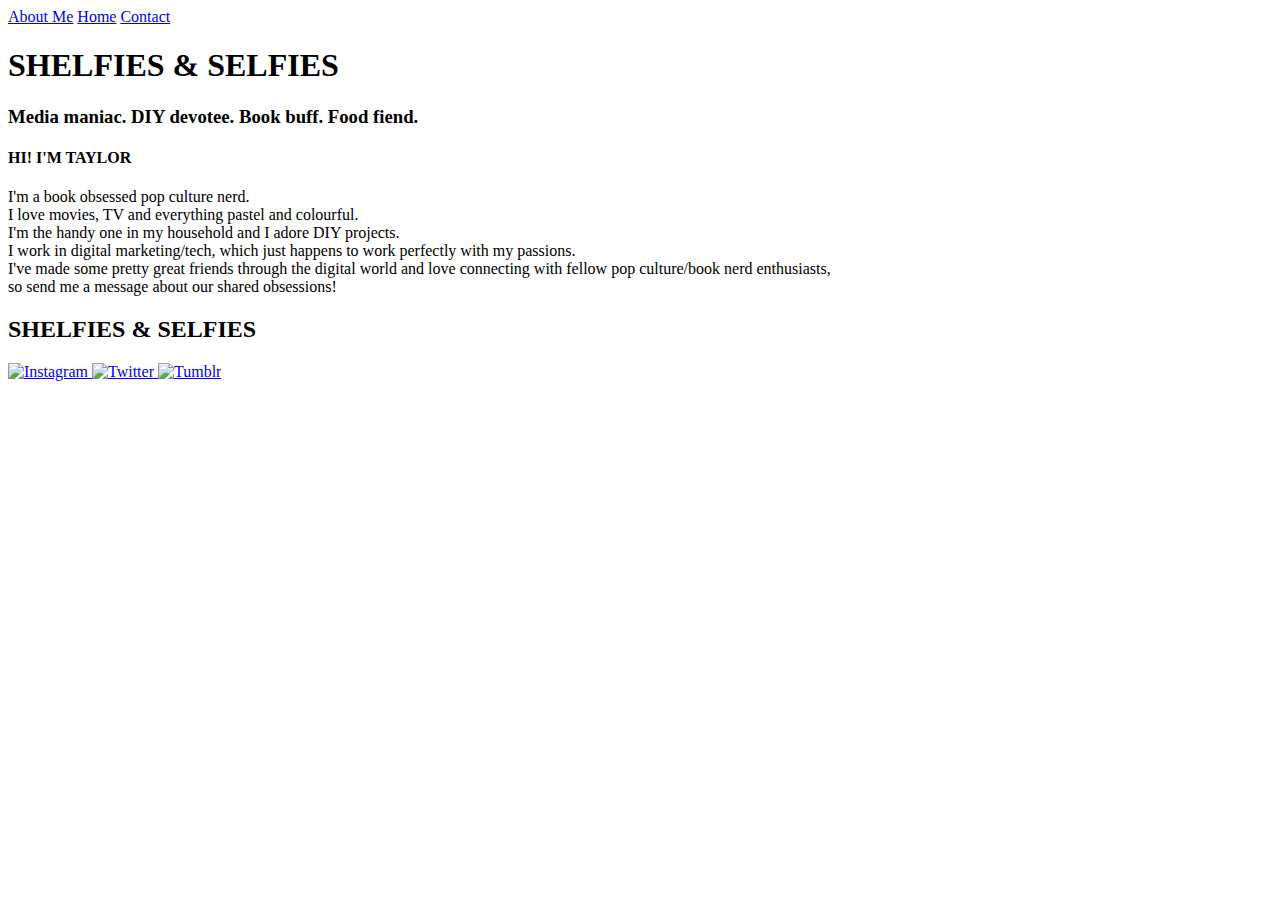
==== aboutme.html @ cb0e58e2 "Create aboutme.html" ====
<!DOCTYPE html>
<html>
  <head>
    <meta charset="utf-8">
    <link rel="stylesheet" type="text/css" href="css/stylesheet.css" media="screen">
  </head>
  
 <body>
  <div class="wrapper">
   <nav>
    <a href="./aboutme.html">About Me</a>
    <a href="./index.html">Home</a>
    <a href="./contact.html">Contact</a>
    </nav>
   <div>
    <h1>SHELFIES & SELFIES</h1>
    <h3>Media maniac. DIY devotee. Book buff. Food fiend.</h3>
   </div>
   <div class="about">
    <h4>HI! I'M TAYLOR</h4>
    <p>I'm a book obsessed pop culture nerd.</br> 
    I love movies, TV and everything pastel and colourful. </br> 
    I'm the handy one in my household and I adore DIY projects. </br> 
    I work in digital marketing/tech, which just happens to work perfectly with my passions. </br> 
    I've made some pretty great friends through the digital world and love connecting with fellow pop culture/book nerd enthusiasts​, </br> 
    so send me a message about our shared obsessions!
    </p>
   </div>
   <div class="footer">
    <h2>SHELFIES & SELFIES</h1>
    <a href="http://www.instagram.com/taylor_macvittie/" target="_blank">
      <img src="" alt="Instagram">
    </a>
    <a href="http://twitter.com/TMacVittie" target="_blank">
      <img src="" alt="Twitter">
    </a>
    <a href="http://the-awkward-elephant.tumblr.com/" target="_blank">
      <img src="" alt="Tumblr">
    </a> 
   </div>                                          
  </div>
 </body>
 
</html>
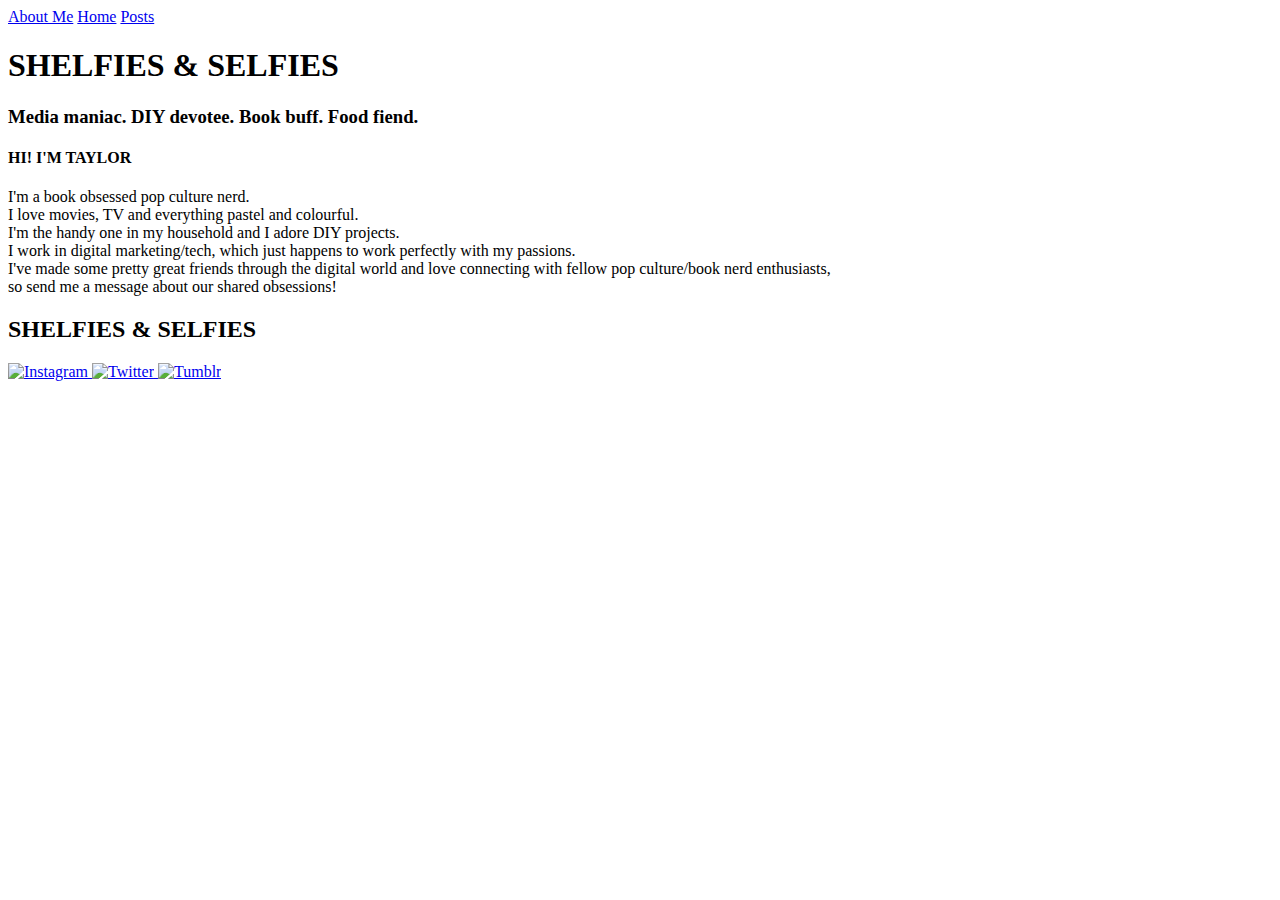
==== commit 36211d2a: "Update aboutme.html" ====
--- a/aboutme.html
+++ b/aboutme.html
@@ -10,7 +10,7 @@
    <nav>
     <a href="./aboutme.html">About Me</a>
     <a href="./index.html">Home</a>
-    <a href="./contact.html">Contact</a>
+    <a href="./posts.html">Posts</a>
     </nav>
    <div>
     <h1>SHELFIES & SELFIES</h1>
--- a/css/stylesheet.css
+++ b/css/stylesheet.css
@@ -0,0 +1,24 @@
+.nav{
+  background: url();
+  height: 400px;
+  width: 100%;
+  }
+  
+.post-button{
+  display: block;
+	margin: 70px auto 25px auto;
+	height: 225px;
+	width: 350px;
+}
+
+a.post-btn{
+  display: block;
+	margin: 25px 0;
+	line-height: 35px;
+	font-family: futura-lt, sans-serif;
+	text-transform: uppercase;
+	text-align: center;
+	padding: 6px 0;
+	color: white;
+  background-color: #cbffcb;
+}
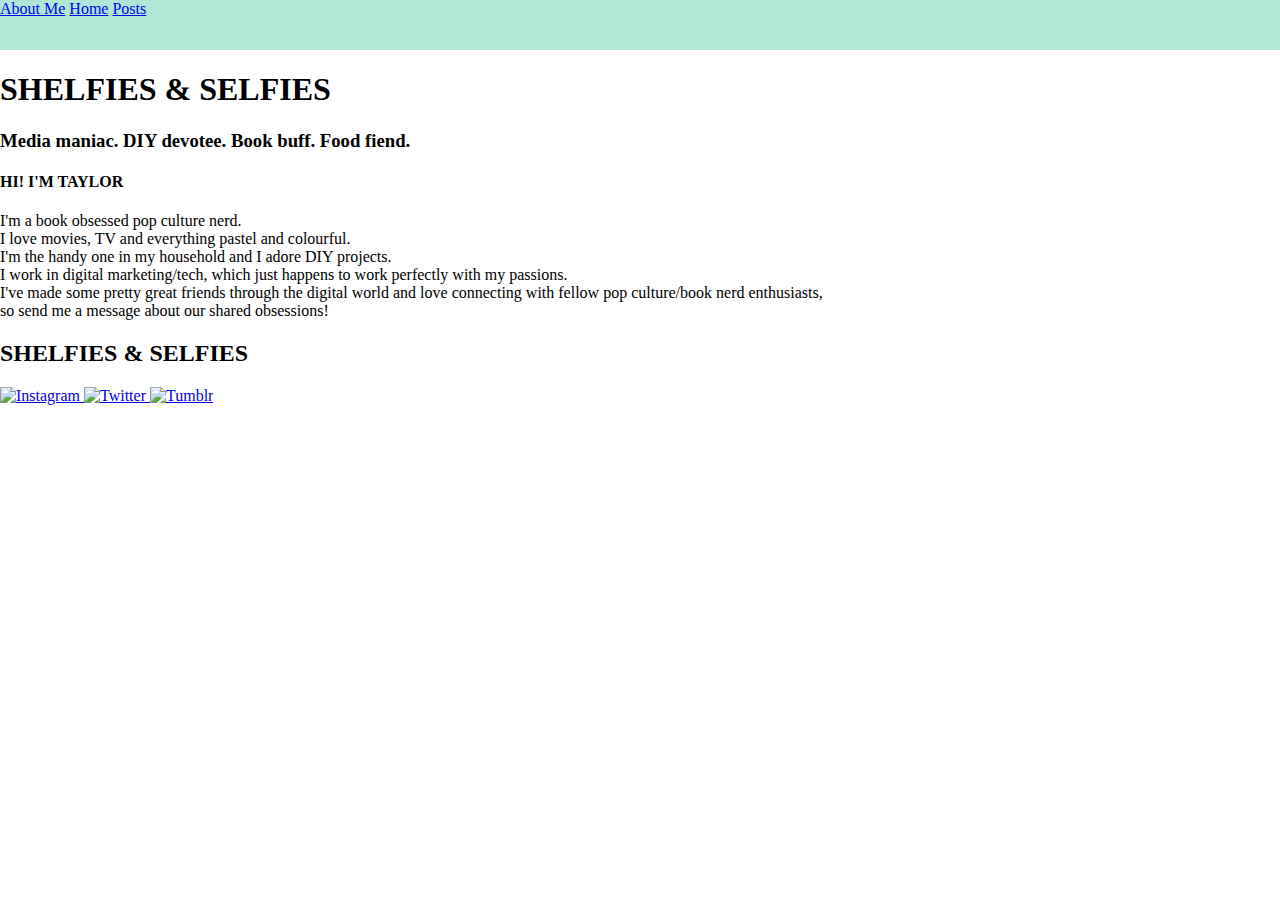
==== commit 67b5139d: "Update aboutme.html" ====
--- a/css/stylesheet.css
+++ b/css/stylesheet.css
@@ -1,18 +1,44 @@
-.nav{
-  background: url();
-  height: 400px;
-  width: 100%;
+body{
+     margin: 0px;
+}
+
+nav{
+    background: rgba(175, 230, 214, 1);
+    height: 50px;
+}
+
+.header{
+    background: url(http://www.designlovefest.com/wp-content/uploads/downloads/2017/08/hilary-butler-14.jpg);
+    background-size: cover;
+    height: 400px;
+    width: 100%;
   }
+
+.header h1{
+    font-family: sans-serif;
+    font-weight: 300;
+    font-size: 25px;
+    text-align: center;
+    padding-top: 175px;
+}
+
+.header h3{
+    font-family: sans-serif;
+    font-weight: 300;
+    font-size: 15px;
+    text-align: center;
+    color: #696969;
+}
   
-.post-button{
-  display: block;
+.post-btn{
+  	display: block;
 	margin: 70px auto 25px auto;
 	height: 225px;
 	width: 350px;
 }
 
-a.post-btn{
-  display: block;
+a.post-button{
+  	display: block;
 	margin: 25px 0;
 	line-height: 35px;
 	font-family: futura-lt, sans-serif;
@@ -20,5 +46,6 @@
 	text-align: center;
 	padding: 6px 0;
 	color: white;
-  background-color: #cbffcb;
+  	background-color: #cbffcb;
 }
+
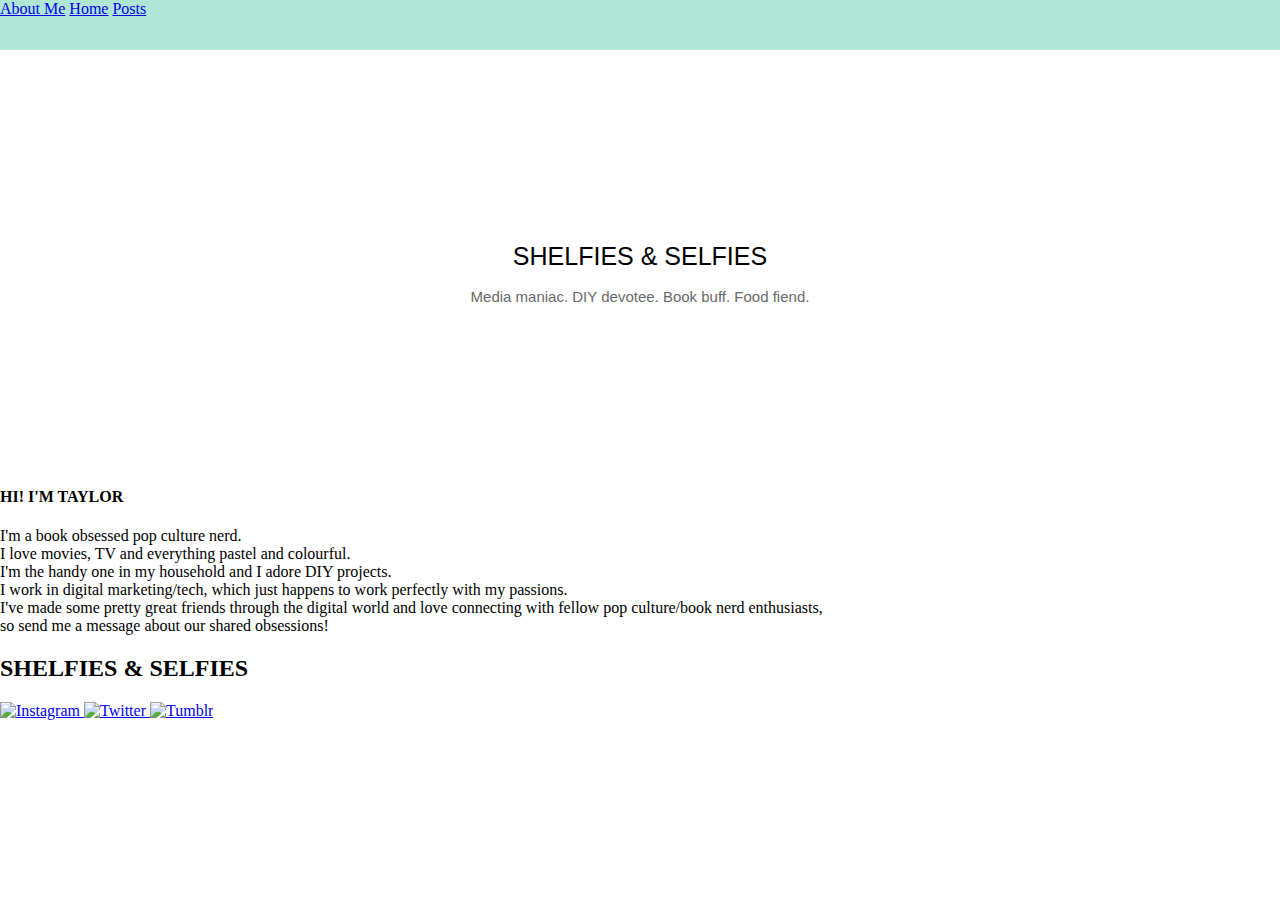
==== commit b886ffee: "Update aboutme.html" ====
--- a/aboutme.html
+++ b/aboutme.html
@@ -12,7 +12,7 @@
     <a href="./index.html">Home</a>
     <a href="./posts.html">Posts</a>
     </nav>
-   <div>
+   <div class="header">
     <h1>SHELFIES & SELFIES</h1>
     <h3>Media maniac. DIY devotee. Book buff. Food fiend.</h3>
    </div>
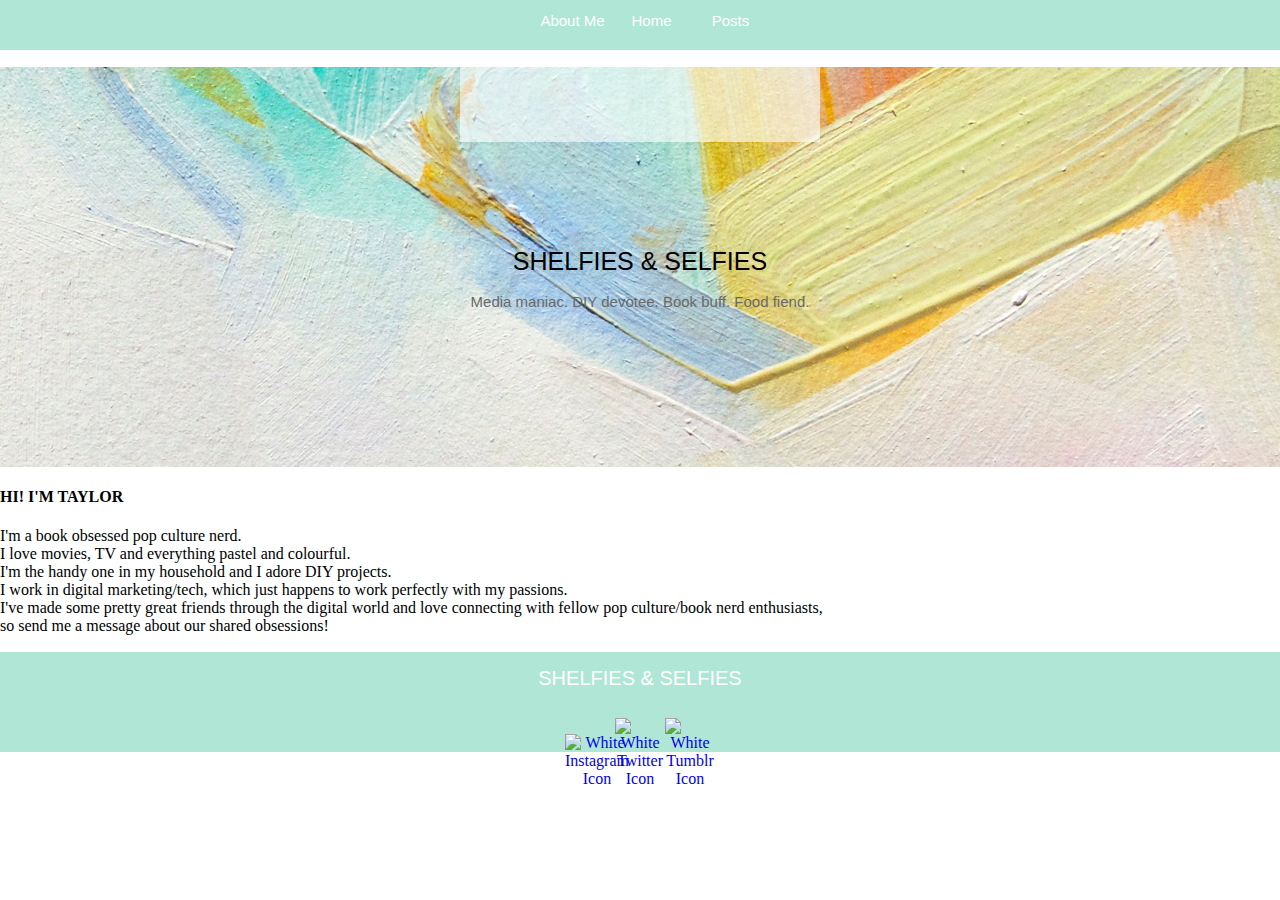
==== commit c86cf661: "Update aboutme.html" ====
--- a/aboutme.html
+++ b/aboutme.html
@@ -7,14 +7,24 @@
   
  <body>
   <div class="wrapper">
-   <nav>
-    <a href="./aboutme.html">About Me</a>
-    <a href="./index.html">Home</a>
-    <a href="./posts.html">Posts</a>
-    </nav>
+   <div class="ss-navbar">
+     <ul class="ss-nav">
+       <li class="ss-nav-item">
+        <a href="./aboutme.html">About Me</a>
+       </li>
+       <li class="ss-nav-item">
+        <a href="./index.html">Home</a>
+       </li>
+       <li class="ss-nav-item">
+        <a href="./posts.html">Posts</a>
+       </li>
+      </ul> 
+    </div>
    <div class="header">
-    <h1>SHELFIES & SELFIES</h1>
-    <h3>Media maniac. DIY devotee. Book buff. Food fiend.</h3>
+     <div class="title">
+      <h1>SHELFIES & SELFIES</h1>
+      <h3>Media maniac. DIY devotee. Book buff. Food fiend.</h3>
+     </div>
    </div>
    <div class="about">
     <h4>HI! I'M TAYLOR</h4>
@@ -26,17 +36,25 @@
     so send me a message about our shared obsessions!
     </p>
    </div>
-   <div class="footer">
+  <div class="footer">
     <h2>SHELFIES & SELFIES</h1>
-    <a href="http://www.instagram.com/taylor_macvittie/" target="_blank">
-      <img src="" alt="Instagram">
-    </a>
-    <a href="http://twitter.com/TMacVittie" target="_blank">
-      <img src="" alt="Twitter">
-    </a>
-    <a href="http://the-awkward-elephant.tumblr.com/" target="_blank">
-      <img src="" alt="Tumblr">
-    </a> 
+     <div class="social-footer">
+      <ul class="social-bar">
+        <li class="social-icon"> 
+          <a href="http://www.instagram.com/taylor_macvittie/" target="_blank">
+           <img src="https://static.wixstatic.com/media/81af6121f84c41a5b4391d7d37fce12a.png/v1/fill/w_50,h_50,al_c,usm_0.66_1.00_0.01/81af6121f84c41a5b4391d7d37fce12a.png" alt="White Instagram Icon" Style="width: 25px; height: 25px; object-fit: cover;">
+         </a>
+       <li class="social-icon">
+          <a href="http://twitter.com/TMacVittie" target="_blank">
+            <img src="https://static.wixstatic.com/media/01ab6619093f45388d66736ec22e5885.png/v1/fill/w_50,h_50,al_c,usm_0.66_1.00_0.01/01ab6619093f45388d66736ec22e5885.png" alt="White Twitter Icon" Style="width: 25px; height: 25px; object-fit: cover;">
+          </a>
+       <li class="social-icon">
+          <a href="http://the-awkward-elephant.tumblr.com/" target="_blank">
+            <img src="https://static.wixstatic.com/media/9c6e996394004de18762b693d9e1eabb.png/v1/fill/w_50,h_50,al_c,usm_0.66_1.00_0.01/9c6e996394004de18762b693d9e1eabb.png" alt="White Tumblr Icon" Style="width: 25px; height: 25px; object-fit: cover;">
+          </a>
+        </li>
+      </ul> 
+     </div>
    </div>                                          
   </div>
  </body>
--- a/css/stylesheet.css
+++ b/css/stylesheet.css
@@ -2,28 +2,55 @@
      margin: 0px;
 }
 
-nav{
+.ss-navbar{
     background: rgba(175, 230, 214, 1);
     height: 50px;
+    width: 100%;
+    display: inline-block;
+}
+
+.ss-nav{
+    width: 250px;
+    margin: 12px auto;
+    list-style: none;	
+}
+
+.ss-navbar a{
+	font-family: 'helvetica', sans-serif;
+	font-size: 15px;
+	color: #ffffff;	
+}
+
+.ss-navbar li{
+	display: inline-block;
+	text-align: center;
+	width: 75px;
 }
 
 .header{
-    background: url(http://www.designlovefest.com/wp-content/uploads/downloads/2017/08/hilary-butler-14.jpg);
+    background: url(../images/hilary-butler-14.jpg);
     background-size: cover;
     height: 400px;
     width: 100%;
   }
 
+.title{
+    height: 75px;
+    width: 360px;
+    background: rgba(255, 255, 255, 0.6);
+    margin: auto;
+}
+
 .header h1{
-    font-family: sans-serif;
+    font-family: 'helvetica', sans-serif;
     font-weight: 300;
     font-size: 25px;
     text-align: center;
-    padding-top: 175px;
+    padding-top: 180px;
 }
 
 .header h3{
-    font-family: sans-serif;
+    font-family: 'helvetica', sans-serif;
     font-weight: 300;
     font-size: 15px;
     text-align: center;
@@ -33,7 +60,7 @@
 .post-btn{
   	display: block;
 	margin: 70px auto 25px auto;
-	height: 225px;
+	height: 100px;
 	width: 350px;
 }
 
@@ -41,11 +68,49 @@
   	display: block;
 	margin: 25px 0;
 	line-height: 35px;
-	font-family: futura-lt, sans-serif;
+	font-family: 'helvetica', sans-serif;
 	text-transform: uppercase;
 	text-align: center;
 	padding: 6px 0;
-	color: white;
-  	background-color: #cbffcb;
+	color: #ffffff;
+	background: rgba(175, 230, 214, 1);
 }
 
+
+.footer {
+    background: rgba(175, 230, 214, 1);
+    height: 100px;
+}
+
+.footer h2{
+    font-family: 'helvetica', sans-serif;
+    font-weight: 100;
+    font-size: 20px;
+    text-align: center;
+    color: #ffffff;
+    padding-top: 15px;
+}
+
+.social-footer{
+	display: inline-block;
+	width: 100%;
+	height: 50px;
+}
+
+.social-bar{
+    width: 150px;
+    margin: 12px auto;
+    list-style: none;
+	padding: 0px;
+}
+
+.social-footer li{
+	display: inline-block;
+	text-align: center;
+	width: 50px;
+}
+
+a:link, a:visited, a:hover, a:active{ 
+	text-decoration: none
+}
+
